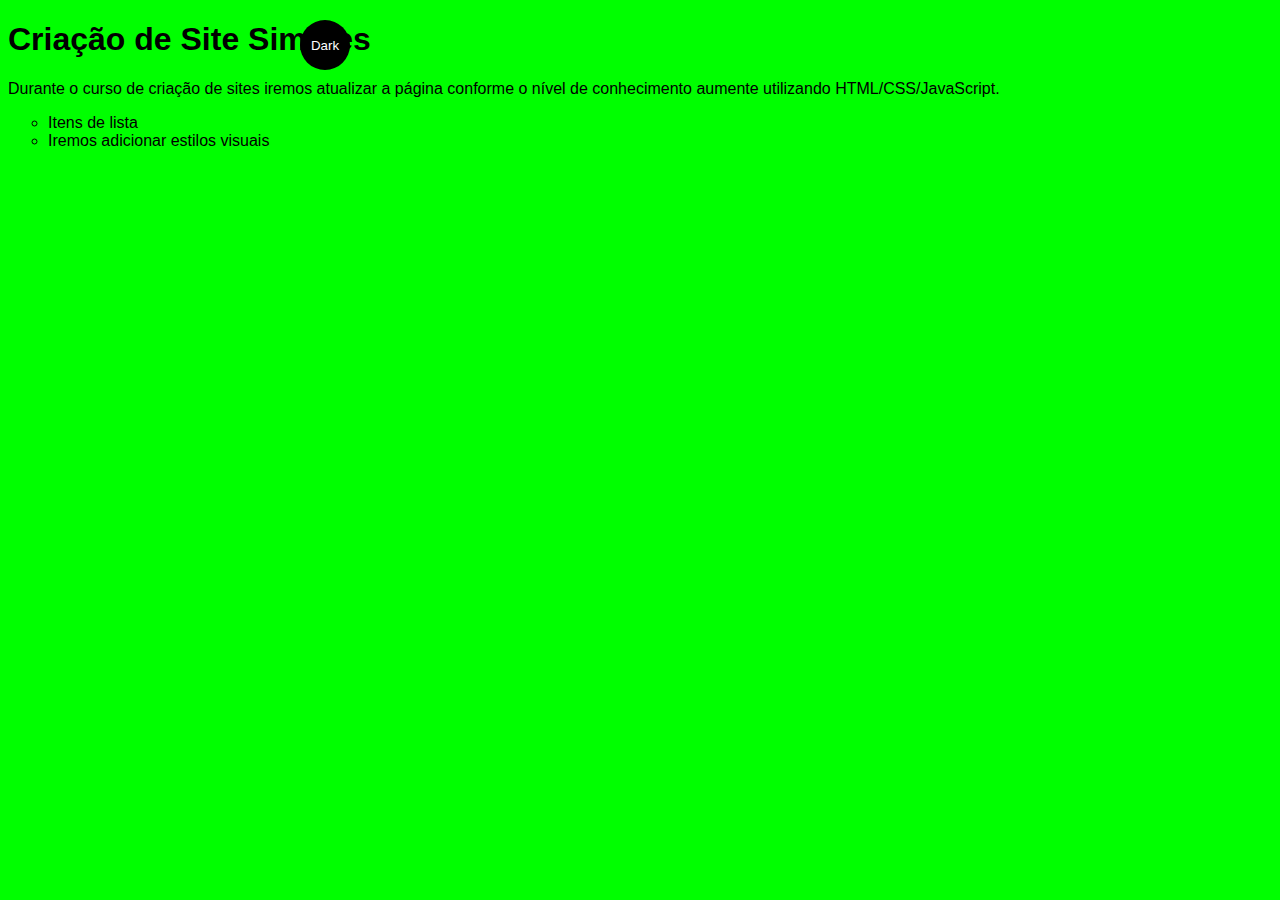
==== index.html @ 9f75fc08 "Commit <p>" ====
<!DOCTYPE html>
<html lang="pt-BR">
<head>
    <meta charset="UTF-8">
    <meta http-equiv="X-UA-Compatible" content="IE=edge">
    <meta name="viewport" content="width=device-width, initial-scale=1.0">
    <title>Curso de Criação de sites básico</title>
    <link rel="stylesheet" href="main.css">
</head>
<body class="light-theme">

    <h1>Criação de Site Simples</h1>

    <p>Durante o curso de criação de sites iremos atualizar a página conforme o nível de conhecimento aumente utilizando HTML/CSS/JavaScript.</p>

    <ul>
        <li>Itens de lista</li>
        <li>Iremos adicionar estilos visuais</li>
    </ul>

    <div>
        <button class="btn">Dark</button>
    </div>

    <script src="app.js"></script>
    <noscript>Se esta mensagem aparecer, você deve ativar o JavaSccript.</noscript>
    
</body>
</html>
---- main.css ----
/* criação de constantes :root {} */
:root {
    --green: #00ff00;
    --white: #ffffff;
    --black: #000000;
}

/* criação de variáveis */
* {
    color: var(--fontColor);
    font-family: helvetica;
}

/* Estiilização da página*/
body {
    background: var(--bg);
}

ul {
    font-family: Helvetica;
}

li {
    list-style: circle;
}

.list {
    list-style: square;
}

/*
#msg {
    font-family: monospace;
}
*/

/* Seletores de tema*/
.light-theme {
    --bg: var(--green);
    --fontColor: var(--black);
    --btnBg: var(--black);
    --btnFontColor: var(--white);
}

.dark-theme {
    --bg: var(--black);
    --fontColor: var(--green);
    --btnBg: var(--white);
    --btnFontColor: var(--black);
}

/* Seletor de botões*/
.btn {
    position: absolute;
    top: 20px;
    left: 300px;
    height: 50px;
    width: 50px;
    border-radius: 50%;
    border: none;
    color: var(--btnFontColor);
    background-color: var(--btnBg);
}

.btn:focus {
    outline-style: none;
}
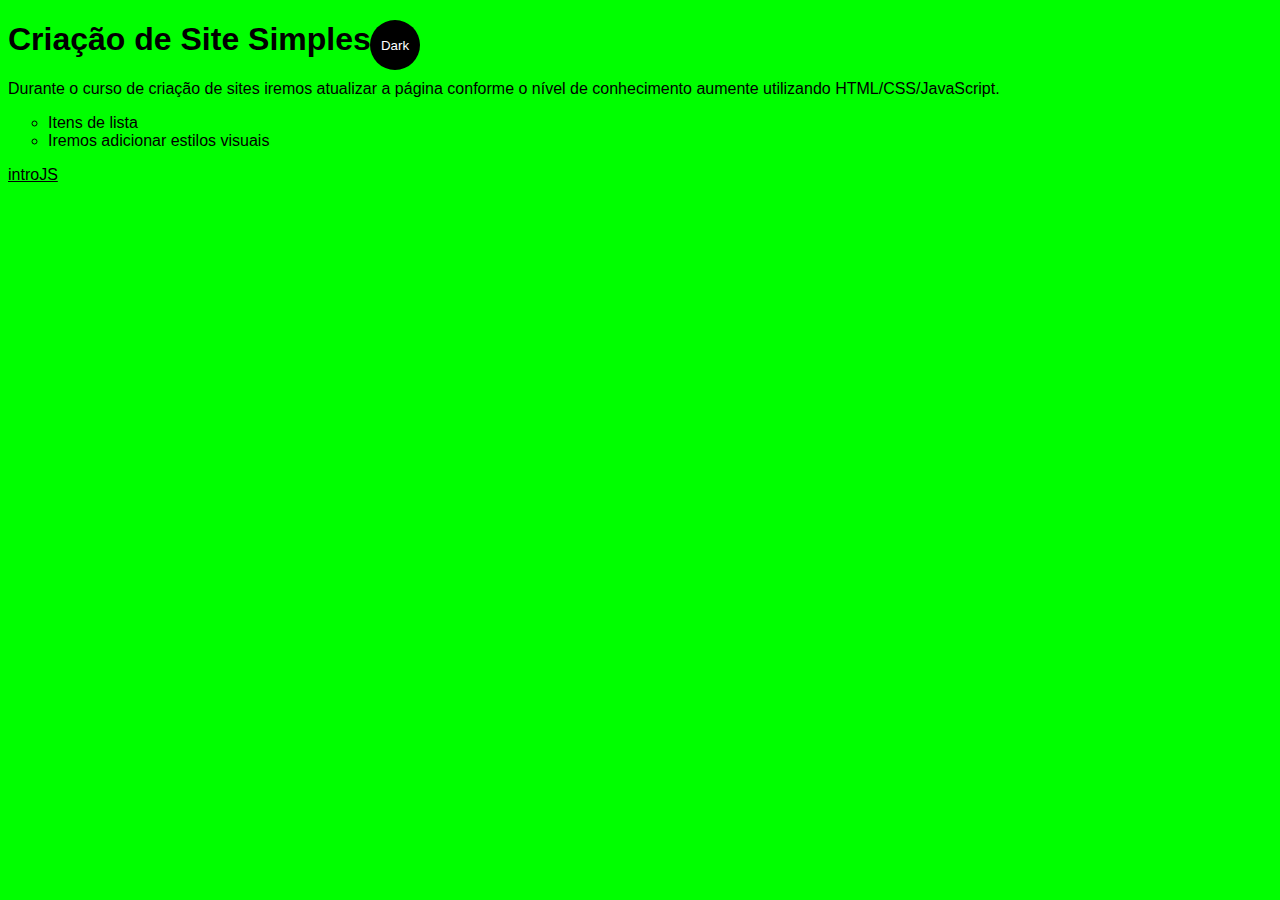
==== commit 65d1945e: "Merge branch 'main' of https://github.com/PetronioLima/CursoWebSites" ====
--- a/index.html
+++ b/index.html
@@ -23,7 +23,9 @@
     </div>
 
     <script src="app.js"></script>
-    <noscript>Se esta mensagem aparecer, você deve ativar o JavaSccript.</noscript>
+    <noscript>Se esta mensagem aparecer, você deve ativar o JavaScript.</noscript>
+
+    <a href="introJS.html">introJS</a>
     
 </body>
 </html>
--- a/main.css
+++ b/main.css
@@ -53,7 +53,7 @@
 .btn {
     position: absolute;
     top: 20px;
-    left: 300px;
+    left: 370px;
     height: 50px;
     width: 50px;
     border-radius: 50%;
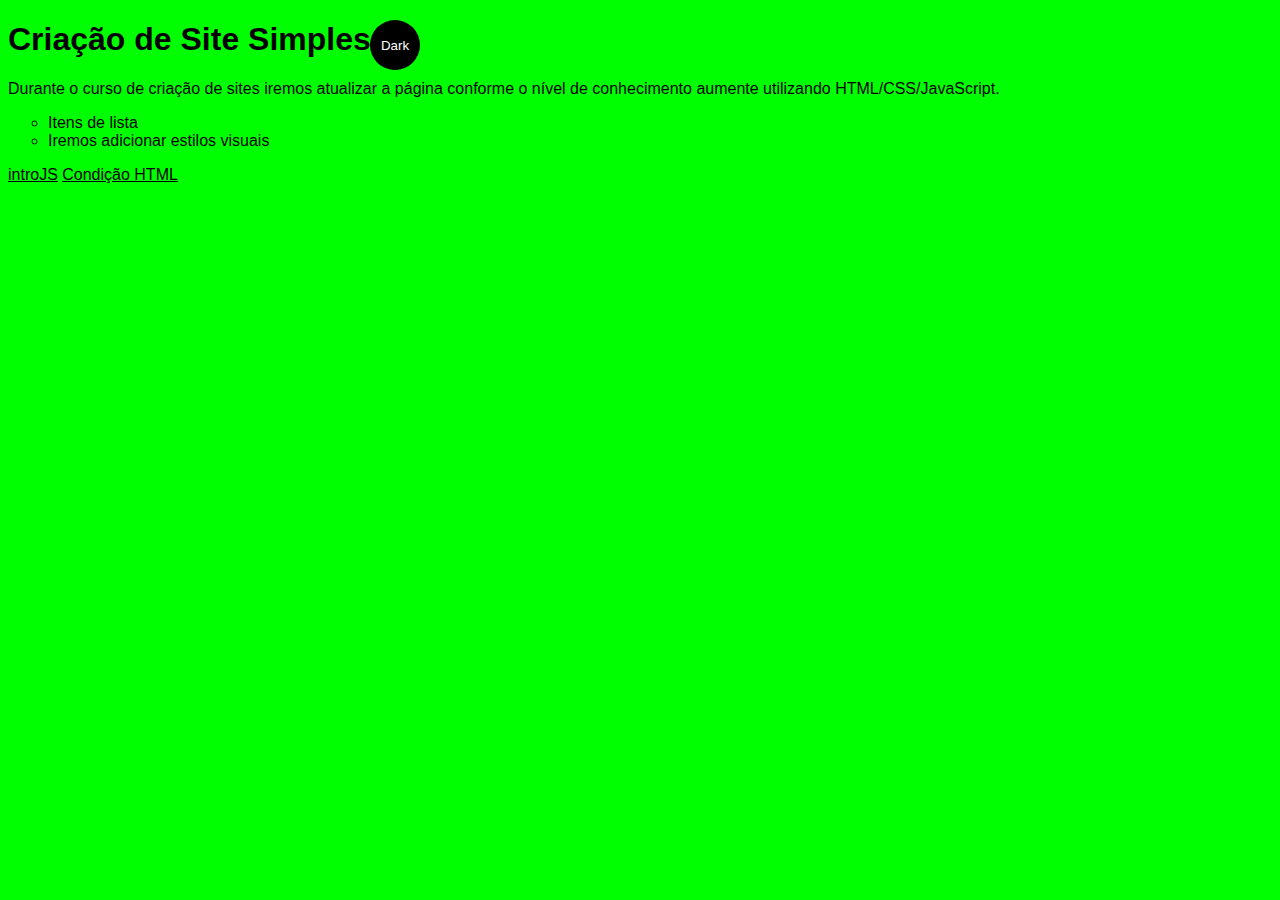
==== commit 552d0e35: "Commit condicaoJs" ====
--- a/index.html
+++ b/index.html
@@ -26,6 +26,7 @@
     <noscript>Se esta mensagem aparecer, você deve ativar o JavaScript.</noscript>
 
     <a href="introJS.html">introJS</a>
+    <a href="condicaoJS.html">Condição HTML</a>
     
 </body>
 </html>
